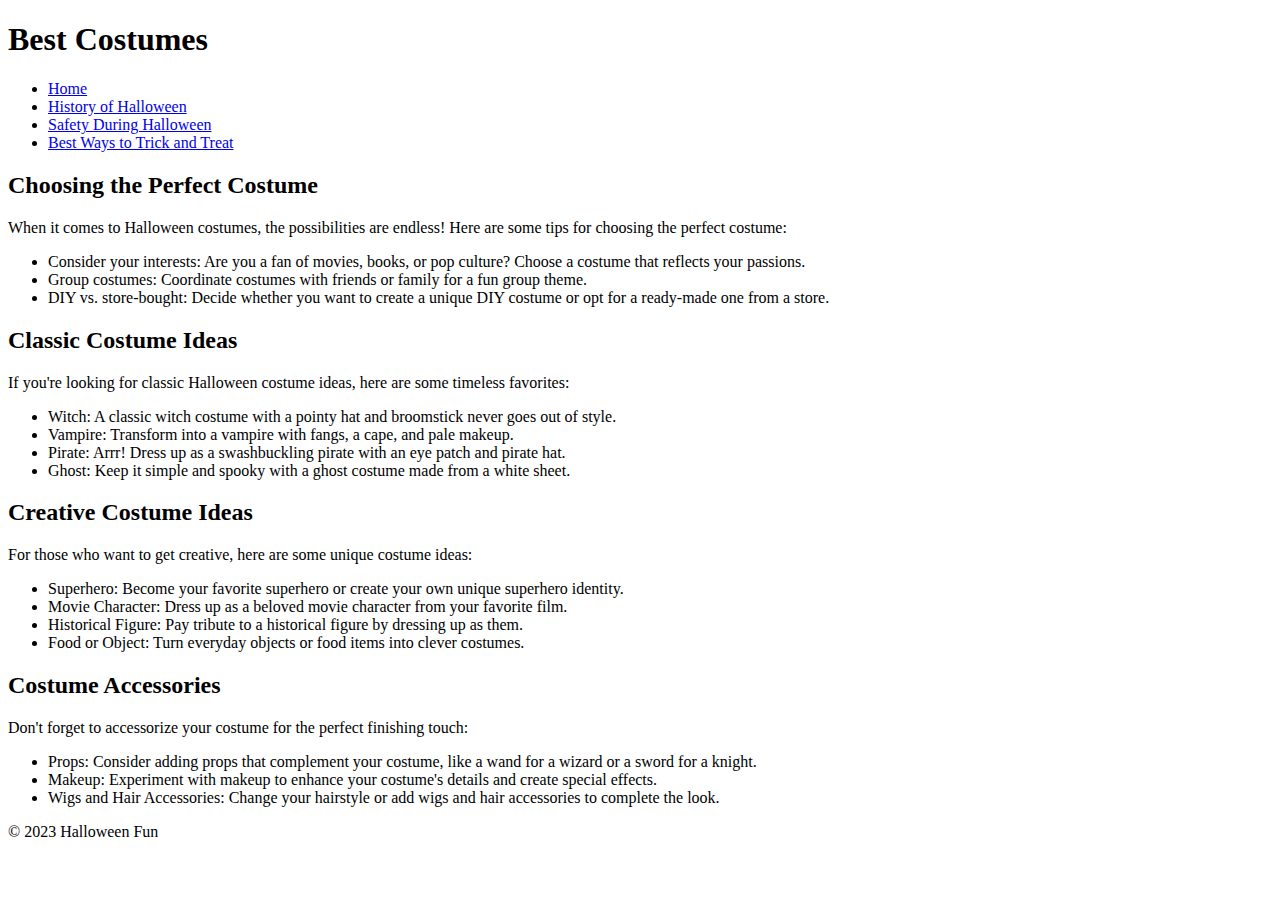
==== costumes.html @ b84a417f "Add files via upload" ====
<!DOCTYPE html>
<html lang="en">
<head>
    <meta charset="UTF-8">
    <meta name="viewport" content="width=device-width, initial-scale=1.0">
    <title>Best Costumes</title>
    <link rel="stylesheet" href="styles.css">
</head>
<body>
    <header>
        <h1>Best Costumes</h1>
    </header>
    <nav>
        <ul>
            <li><a href="index.html">Home</a></li>
            <li><a href="history.html">History of Halloween</a></li>
            <li><a href="safety.html">Safety During Halloween</a></li>
            <li><a href="trickandtreat.html">Best Ways to Trick and Treat</a></li>
        </ul>
    </nav>
    <main>
        <section>
            <h2>Choosing the Perfect Costume</h2>
            <p>When it comes to Halloween costumes, the possibilities are endless! Here are some tips for choosing the perfect costume:</p>
            <ul>
                <li>Consider your interests: Are you a fan of movies, books, or pop culture? Choose a costume that reflects your passions.</li>
                <li>Group costumes: Coordinate costumes with friends or family for a fun group theme.</li>
                <li>DIY vs. store-bought: Decide whether you want to create a unique DIY costume or opt for a ready-made one from a store.</li>
            </ul>
        </section>
        <section>
            <h2>Classic Costume Ideas</h2>
            <p>If you're looking for classic Halloween costume ideas, here are some timeless favorites:</p>
            <ul>
                <li>Witch: A classic witch costume with a pointy hat and broomstick never goes out of style.</li>
                <li>Vampire: Transform into a vampire with fangs, a cape, and pale makeup.</li>
                <li>Pirate: Arrr! Dress up as a swashbuckling pirate with an eye patch and pirate hat.</li>
                <li>Ghost: Keep it simple and spooky with a ghost costume made from a white sheet.</li>
            </ul>
        </section>
        <section>
            <h2>Creative Costume Ideas</h2>
            <p>For those who want to get creative, here are some unique costume ideas:</p>
            <ul>
                <li>Superhero: Become your favorite superhero or create your own unique superhero identity.</li>
                <li>Movie Character: Dress up as a beloved movie character from your favorite film.</li>
                <li>Historical Figure: Pay tribute to a historical figure by dressing up as them.</li>
                <li>Food or Object: Turn everyday objects or food items into clever costumes.</li>
            </ul>
        </section>
    </main>
    <aside>
        <h2>Costume Accessories</h2>
        <p>Don't forget to accessorize your costume for the perfect finishing touch:</p>
        <ul>
            <li>Props: Consider adding props that complement your costume, like a wand for a wizard or a sword for a knight.</li>
            <li>Makeup: Experiment with makeup to enhance your costume's details and create special effects.</li>
            <li>Wigs and Hair Accessories: Change your hairstyle or add wigs and hair accessories to complete the look.</li>
        </ul>
    </aside>
    <footer>
        <p>&copy; 2023 Halloween Fun</p>
    </footer>
</body>
</html>
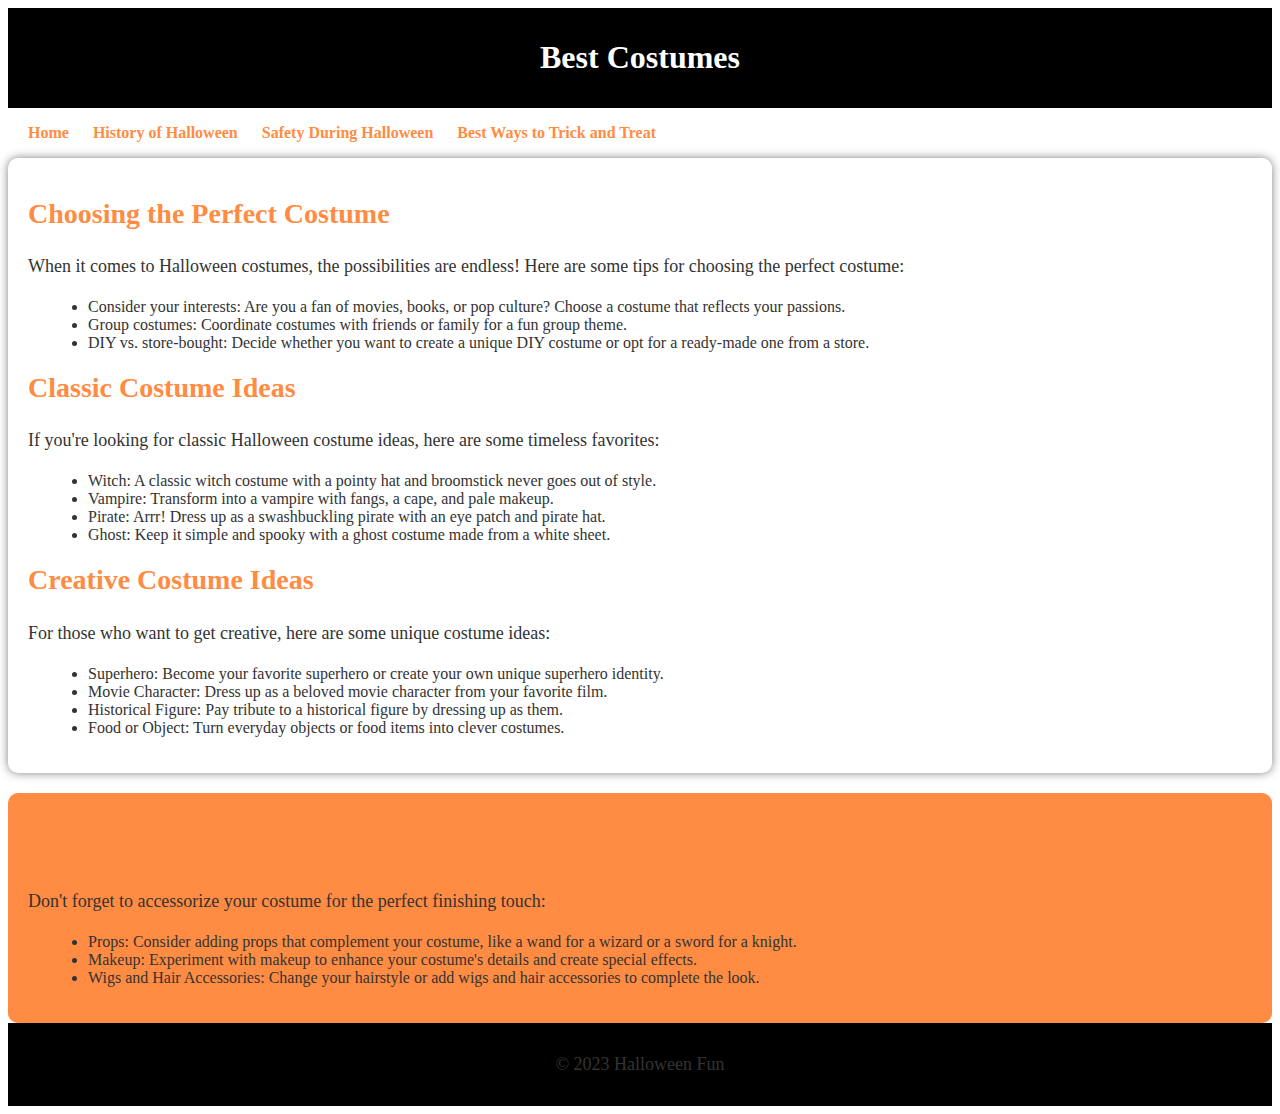
==== commit 81ccc9f2: "Add files via upload" ====
--- a/costumes.html
+++ b/costumes.html
@@ -4,7 +4,7 @@
     <meta charset="UTF-8">
     <meta name="viewport" content="width=device-width, initial-scale=1.0">
     <title>Best Costumes</title>
-    <link rel="stylesheet" href="styles.css">
+    <link rel="stylesheet" href="style.css">
 </head>
 <body>
     <header>
--- a/style.css
+++ b/style.css
@@ -0,0 +1,75 @@
+/* Style the header with a dark background, white text, and padding */
+header {
+    background-color: #000; /* Black background color */
+    color: #FFF; /* White text color */
+    padding: 10px;
+    text-align: center;
+}
+
+/* Style the navigation links */
+nav ul {
+    list-style-type: none;
+    padding: 0;
+}
+
+nav ul li {
+    display: inline;
+    margin-right: 20px;
+}
+
+nav ul li a {
+    text-decoration: none;
+    color: #FF8C42; /* Orange link color */
+    font-weight: bold;
+    transition: color 0.3s;
+}
+
+nav ul li a:hover {
+    color: #FFF; /* White link color on hover */
+}
+
+/* Style the main content area */
+main {
+    background-color: #FFF; /* White background color */
+    padding: 20px;
+    border-radius: 10px;
+    box-shadow: 0px 0px 10px rgba(0, 0, 0, 0.5);
+}
+
+/* Style section headers */
+h2 {
+    font-size: 28px;
+    margin-top: 20px;
+    color: #FF8C42; /* Orange text color */
+}
+
+/* Style paragraphs */
+p {
+    font-size: 18px;
+    line-height: 1.5;
+    color: #333; /* Dark gray text color */
+}
+
+/* Style unordered lists */
+ul {
+    list-style-type: disc;
+    margin-left: 20px;
+    color: #333; /* Dark gray text color */
+}
+
+/* Style the aside section with additional information */
+aside {
+    background-color: #FF8C42; /* Orange background color */
+    color: #FFF; /* White text color */
+    padding: 20px;
+    border-radius: 10px;
+    margin-top: 20px;
+}
+
+/* Style the footer with a dark background and white text */
+footer {
+    background-color: #000; /* Black background color */
+    color: #FFF; /* White text color */
+    padding: 10px;
+    text-align: center;
+}
